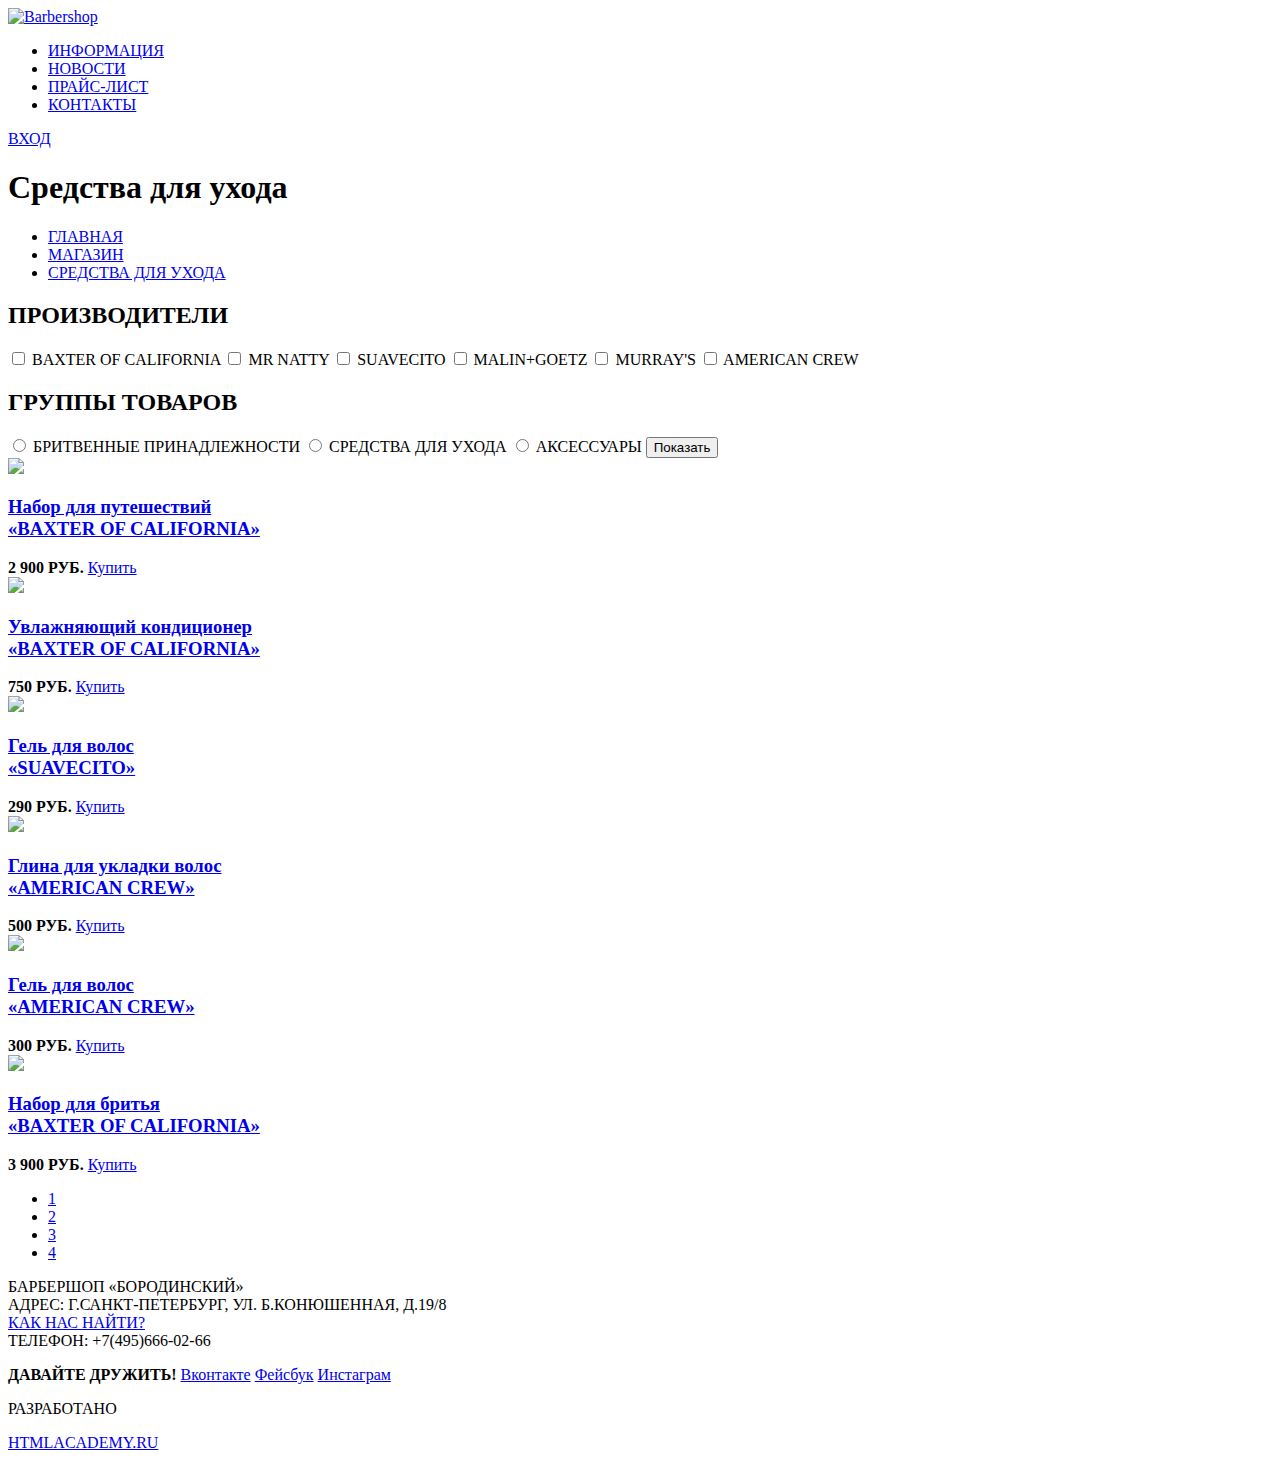
==== catalog.html @ 5234aa6a "Исправления" ====
<!DOCTYPE html>
<html lang="ru">
	<head>
		<meta charset="utf-8">
		<title>HTML Academy: Барбершоп</title>
	</head>
	<body>
		<header>
			<div class="centerer">	
				<div class="logo">
				<a class="header-logo" href="index.html"><img src="" alt="Barbershop" width="" height=""></a>
				</div>
				<nav  class="main-nav">
				<ul>
					<li><a href="#">ИНФОРМАЦИЯ</a></li>
					<li><a href="#">НОВОСТИ</a></li>
					<li><a href="#">ПРАЙС-ЛИСТ</a></li>
					<li><a href="#">КОНТАКТЫ</a></li>
				</ul>
				</nav>
				<div class="user-block">
					<a class="btn" href="#">ВХОД</a> 
				</div>
			</div>	
		</header>

		<main class="centerer"> 
				<h1>Средства для ухода</h1>
				<nav  class="breadcrumbs">
					<ul>	
						<li><a href="#">ГЛАВНАЯ</a></li>
						<li><a href="#">МАГАЗИН</a></li>
						<li><a href="#">СРЕДСТВА ДЛЯ УХОДА</a></li>
					</ul>
				</nav>
				<div class="catalog-form">
					<form action="" method="">
						<h2>ПРОИЗВОДИТЕЛИ</h2>
						<label>
							<input type="checkbox" name="" value="">
							BAXTER OF CALIFORNIA
						</label>
						<label>
							<input type="checkbox" name="" value="">
							MR NATTY
						</label>
						<label>
							<input type="checkbox" name="" value="">
							SUAVECITO
						</label>
						<label>
							<input type="checkbox" name="" value="">
							MALIN+GOETZ
						</label>
						<label>
							<input type="checkbox" name="" value="">
							MURRAY'S
						</label>
						<label>
							<input type="checkbox" name="" value="">
							AMERICAN CREW
						</label>
						<h2>ГРУППЫ ТОВАРОВ</h2>
						<label>
							<input type="radio" name="item-group" value="">
							БРИТВЕННЫЕ ПРИНАДЛЕЖНОСТИ
						</label>
						<label>
							<input type="radio" name="item-group" value="">
							СРЕДСТВА ДЛЯ УХОДА
						</label>
						<label>
							<input type="radio" name="item-group" value="">
							АКСЕССУАРЫ
						</label>
						<button type="submit" class="btn">Показать</button>
					</form>
				</div>
				<div class="catalog">
					<article class="catalog-item">
						<a href="#">
							<img src="http://placehold.it/150x100">
						</a>
						<h3>
							<a href="#">Набор для путешествий<br>
								«BAXTER OF CALIFORNIA»
								</a>
						</h3>
						<b class="catalog-item-price">2 900 РУБ.</b>
   						<a href="#" class="btn btn-buy">Купить</a>
					</article>
					<article class="catalog-item">
						<a href="#">
							<img src="http://placehold.it/150x100">
						</a>
						<h3>
								<a href="#">Увлажняющий кондиционер<br>
								«BAXTER OF CALIFORNIA»
								</a>
						</h3>
            			<b class="catalog-item-price">750 РУБ.</b>
   						<a href="#" class="btn btn-buy">Купить</a>
					</article>
					<article class="catalog-item">
						<a href="#">
							<img src="http://placehold.it/150x100">
						</a>
						<h3>
								<a href="#">Гель для волос<br>
								«SUAVECITO»
								</a>
						</h3>
            			<b class="catalog-item-price">290 РУБ.</b>
   						<a href="#" class="btn btn-buy">Купить</a>
					</article>
					<article class="catalog-item">
						<a href="#">
							<img src="http://placehold.it/150x100">
						</a>
						<h3>
							<a href="#">Глина для укладки волос<br>
								«AMERICAN CREW»
							</a>
						</h3>
            			<b class="catalog-item-price">500 РУБ.</b>
   						<a href="#" class="btn btn-buy">Купить</a>
					</article>
					<article class="catalog-item">
						<a href="#">
							<img src="http://placehold.it/150x100">
						</a>
						<h3>
							<a href="#">Гель для волос<br>
								«AMERICAN CREW»
							</a>
						</h3>
            			<b class="catalog-item-price">300 РУБ.</b>
   						<a href="#" class="btn btn-buy">Купить</a>
					</article>
					<article class="catalog-item">
						<a href="#">
							<img src="http://placehold.it/150x100">
						</a>
						<h3>	
							<a href="#">Набор для бритья<br>
								«BAXTER OF CALIFORNIA»
							</a>
						</h3>
            			<b class="catalog-item-price">3 900 РУБ.</b>
   						<a href="#" class="btn btn-buy">Купить</a>
					</article>
					<div class="catalog-page-number">
					<ul>
						<li><a href="#">1</a></li>
						<li><a href="#">2</a></li>
						<li><a href="#">3</a></li>
						<li><a href="#">4</a></li>
					</ul>
					</div>
				</div>
		</main>
			
		<footer>
			<div class="centerer">	
				<section class="footer-left">
					<p>БАРБЕРШОП «БОРОДИНСКИЙ»<br>
					   АДРЕС: Г.САНКТ-ПЕТЕРБУРГ, УЛ. Б.КОНЮШЕННАЯ, Д.19/8<br>
					   <a href="#">КАК НАС НАЙТИ?</a><br>
					   ТЕЛЕФОН: +7(495)666-02-66
					</p>
				</section>
				<section class="footer-center">
					<b>ДАВАЙТЕ ДРУЖИТЬ!</b>
						<a class="social-btn" href="#">Вконтакте</a>
						<a class="social-btn" href="#">Фейсбук</a>
						<a class="social-btn" href="#">Инстаграм</a>
				</section>
				<section class="footer-right">
					<p>РАЗРАБОТАНО</p>
					<a class="btn" href="#">HTMLACADEMY.RU</a>
				</section>
			</div>	
		</footer>
	</body>
</html>
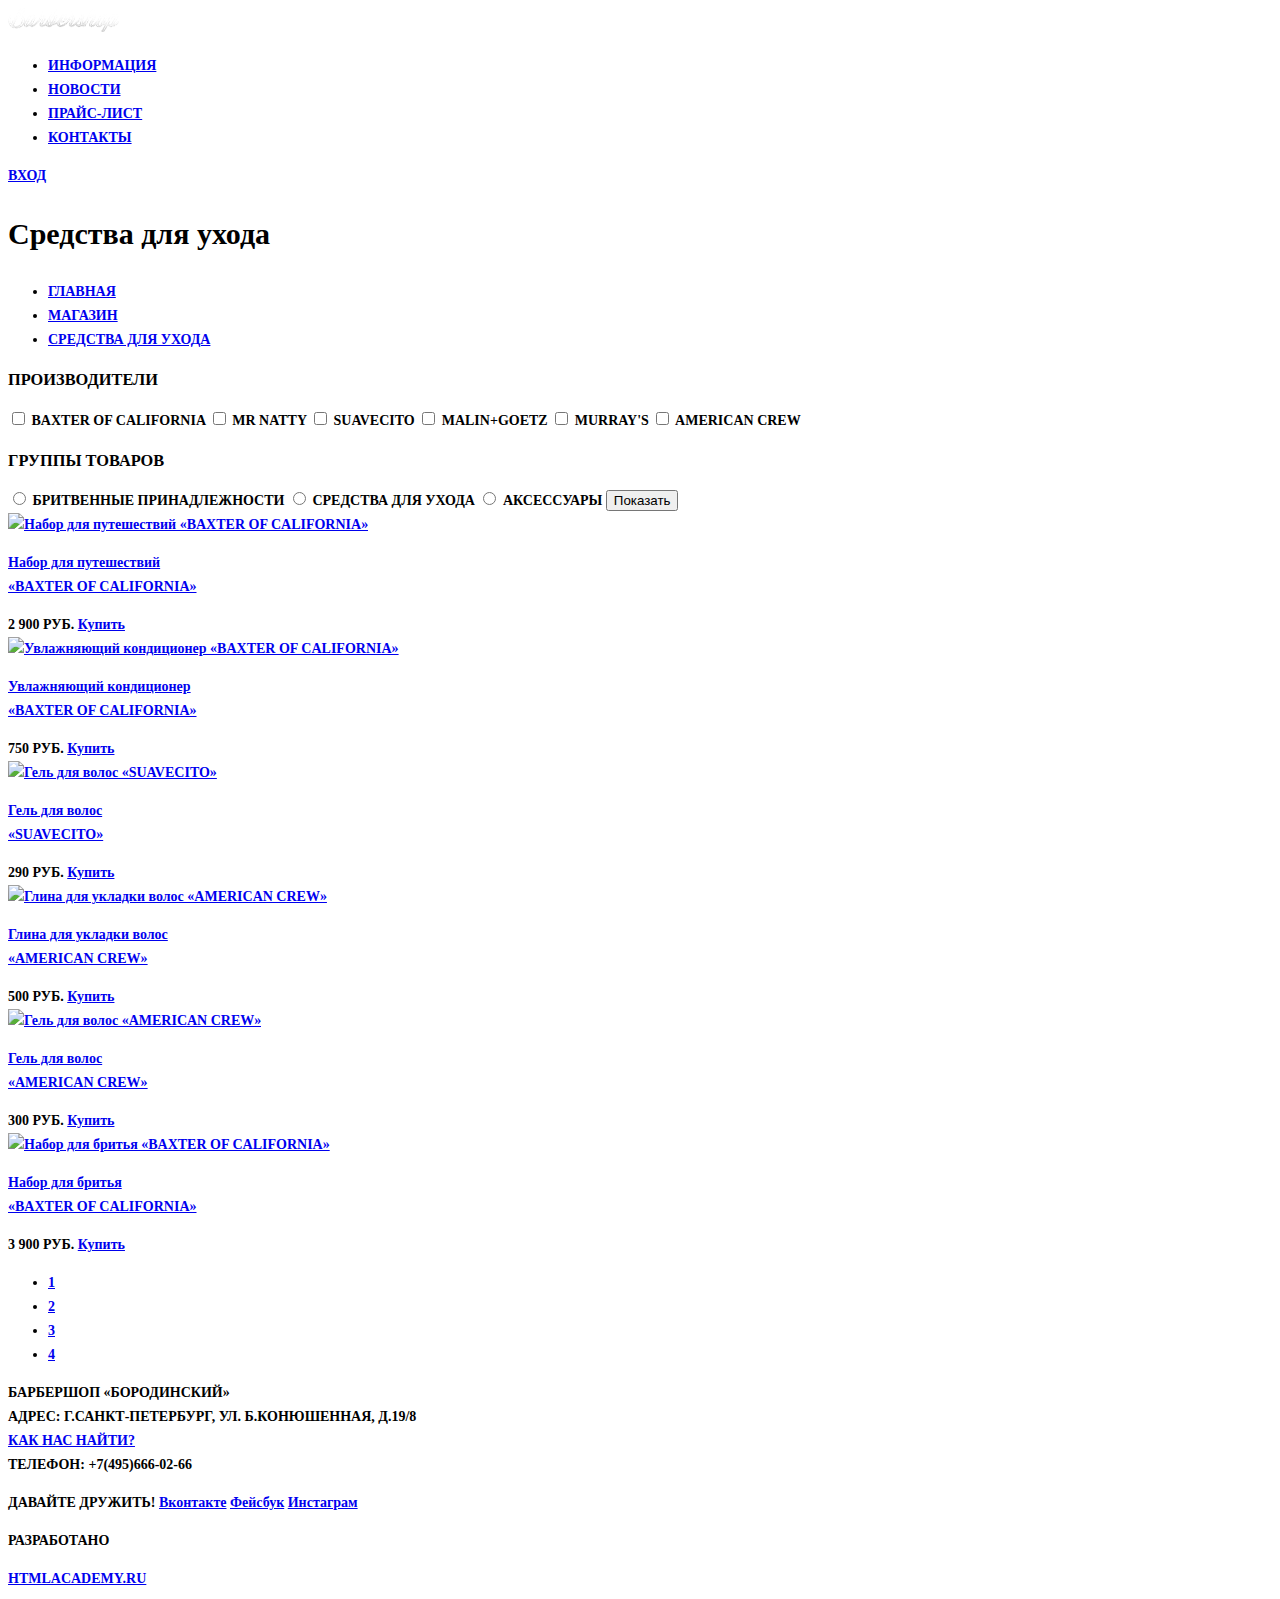
==== commit 6d5381f5: "Первичная подготовка изображений и стилей с подключением к разметке" ====
--- a/catalog.html
+++ b/catalog.html
@@ -3,13 +3,14 @@
 	<head>
 		<meta charset="utf-8">
 		<title>HTML Academy: Барбершоп</title>
+		<link rel="stylesheet" type="text/css" href="css/style.css">
 	</head>
 	<body>
 		<header>
-			<div class="centerer">	
+			<div class="centerer">
 				<div class="logo">
-				<a class="header-logo" href="index.html"><img src="" alt="Barbershop" width="" height=""></a>
-				</div>
+					<a class="header-logo" href="index.html"><img src="img/logo.png" alt="Barbershop" width="111" height="24"></a>
+				</div> 
 				<nav  class="main-nav">
 				<ul>
 					<li><a href="#">ИНФОРМАЦИЯ</a></li>
@@ -19,13 +20,12 @@
 				</ul>
 				</nav>
 				<div class="user-block">
-					<a class="btn" href="#">ВХОД</a> 
+					<a class="btn" href="#"><i></i>ВХОД</a> 
 				</div>
 			</div>	
 		</header>
-
 		<main class="centerer"> 
-				<h1>Средства для ухода</h1>
+				<h2 class="section-title">Средства для ухода</h2>
 				<nav  class="breadcrumbs">
 					<ul>	
 						<li><a href="#">ГЛАВНАЯ</a></li>
@@ -35,7 +35,7 @@
 				</nav>
 				<div class="catalog-form">
 					<form action="" method="">
-						<h2>ПРОИЗВОДИТЕЛИ</h2>
+						<h3 class="form-title">ПРОИЗВОДИТЕЛИ</h3>
 						<label>
 							<input type="checkbox" name="" value="">
 							BAXTER OF CALIFORNIA
@@ -60,7 +60,7 @@
 							<input type="checkbox" name="" value="">
 							AMERICAN CREW
 						</label>
-						<h2>ГРУППЫ ТОВАРОВ</h2>
+						<h3 class="form-title">ГРУППЫ ТОВАРОВ</h3>
 						<label>
 							<input type="radio" name="item-group" value="">
 							БРИТВЕННЫЕ ПРИНАДЛЕЖНОСТИ
@@ -79,73 +79,73 @@
 				<div class="catalog">
 					<article class="catalog-item">
 						<a href="#">
-							<img src="http://placehold.it/150x100">
+							<img src="img/catalog-1.jpeg" width="220" height="165" alt="Набор для путешествий «BAXTER OF CALIFORNIA»">
 						</a>
-						<h3>
+						<p>
 							<a href="#">Набор для путешествий<br>
 								«BAXTER OF CALIFORNIA»
 								</a>
-						</h3>
+						</p>
 						<b class="catalog-item-price">2 900 РУБ.</b>
    						<a href="#" class="btn btn-buy">Купить</a>
 					</article>
 					<article class="catalog-item">
 						<a href="#">
-							<img src="http://placehold.it/150x100">
+							<img src="img/catalog-2.jpeg" width="220" height="165" alt="Увлажняющий кондиционер «BAXTER OF CALIFORNIA»">
 						</a>
-						<h3>
+						<p>
 								<a href="#">Увлажняющий кондиционер<br>
 								«BAXTER OF CALIFORNIA»
 								</a>
-						</h3>
+						</p>
             			<b class="catalog-item-price">750 РУБ.</b>
    						<a href="#" class="btn btn-buy">Купить</a>
 					</article>
 					<article class="catalog-item">
 						<a href="#">
-							<img src="http://placehold.it/150x100">
+							<img src="img/catalog-3.jpeg" width="220" height="165" alt="Гель для волоc «SUAVECITO»">
 						</a>
-						<h3>
+						<p>
 								<a href="#">Гель для волос<br>
 								«SUAVECITO»
 								</a>
-						</h3>
+						</p>
             			<b class="catalog-item-price">290 РУБ.</b>
    						<a href="#" class="btn btn-buy">Купить</a>
 					</article>
 					<article class="catalog-item">
 						<a href="#">
-							<img src="http://placehold.it/150x100">
+							<img src="img/catalog-4.jpeg" width="220" height="165" alt="Глина для укладки волос «AMERICAN CREW»">
 						</a>
-						<h3>
+						<p>
 							<a href="#">Глина для укладки волос<br>
 								«AMERICAN CREW»
 							</a>
-						</h3>
+						</p>
             			<b class="catalog-item-price">500 РУБ.</b>
    						<a href="#" class="btn btn-buy">Купить</a>
 					</article>
 					<article class="catalog-item">
 						<a href="#">
-							<img src="http://placehold.it/150x100">
+							<img src="img/catalog-5.jpeg" width="220" height="165" alt="Гель для волос «AMERICAN CREW»">
 						</a>
-						<h3>
+						<p>
 							<a href="#">Гель для волос<br>
 								«AMERICAN CREW»
 							</a>
-						</h3>
+						</p>
             			<b class="catalog-item-price">300 РУБ.</b>
    						<a href="#" class="btn btn-buy">Купить</a>
 					</article>
 					<article class="catalog-item">
 						<a href="#">
-							<img src="http://placehold.it/150x100">
+							<img src="img/catalog-6.jpeg" width="220" height="165" alt="Набор для бритья  «BAXTER OF CALIFORNIA»">
 						</a>
-						<h3>	
+						<p>	
 							<a href="#">Набор для бритья<br>
 								«BAXTER OF CALIFORNIA»
 							</a>
-						</h3>
+						</p>
             			<b class="catalog-item-price">3 900 РУБ.</b>
    						<a href="#" class="btn btn-buy">Купить</a>
 					</article>
--- a/css/style.css
+++ b/css/style.css
@@ -0,0 +1,25 @@
+body {
+	color: black;
+	font-family: PTSans;
+	font-size: 14px;
+	font-weight: 700;
+	line-height: 24px;
+}
+
+h2.section-title {
+	color: black;
+	font-family: PTSans;
+	font-size: 30px;
+	font-weight: 700;
+	line-height: 42px;z
+}
+
+h3.section-title {
+	color: black;
+	font-family: PTSans;
+	font-size: 24px;
+	font-weight: 700;
+	line-height: 30px;
+}
+
+
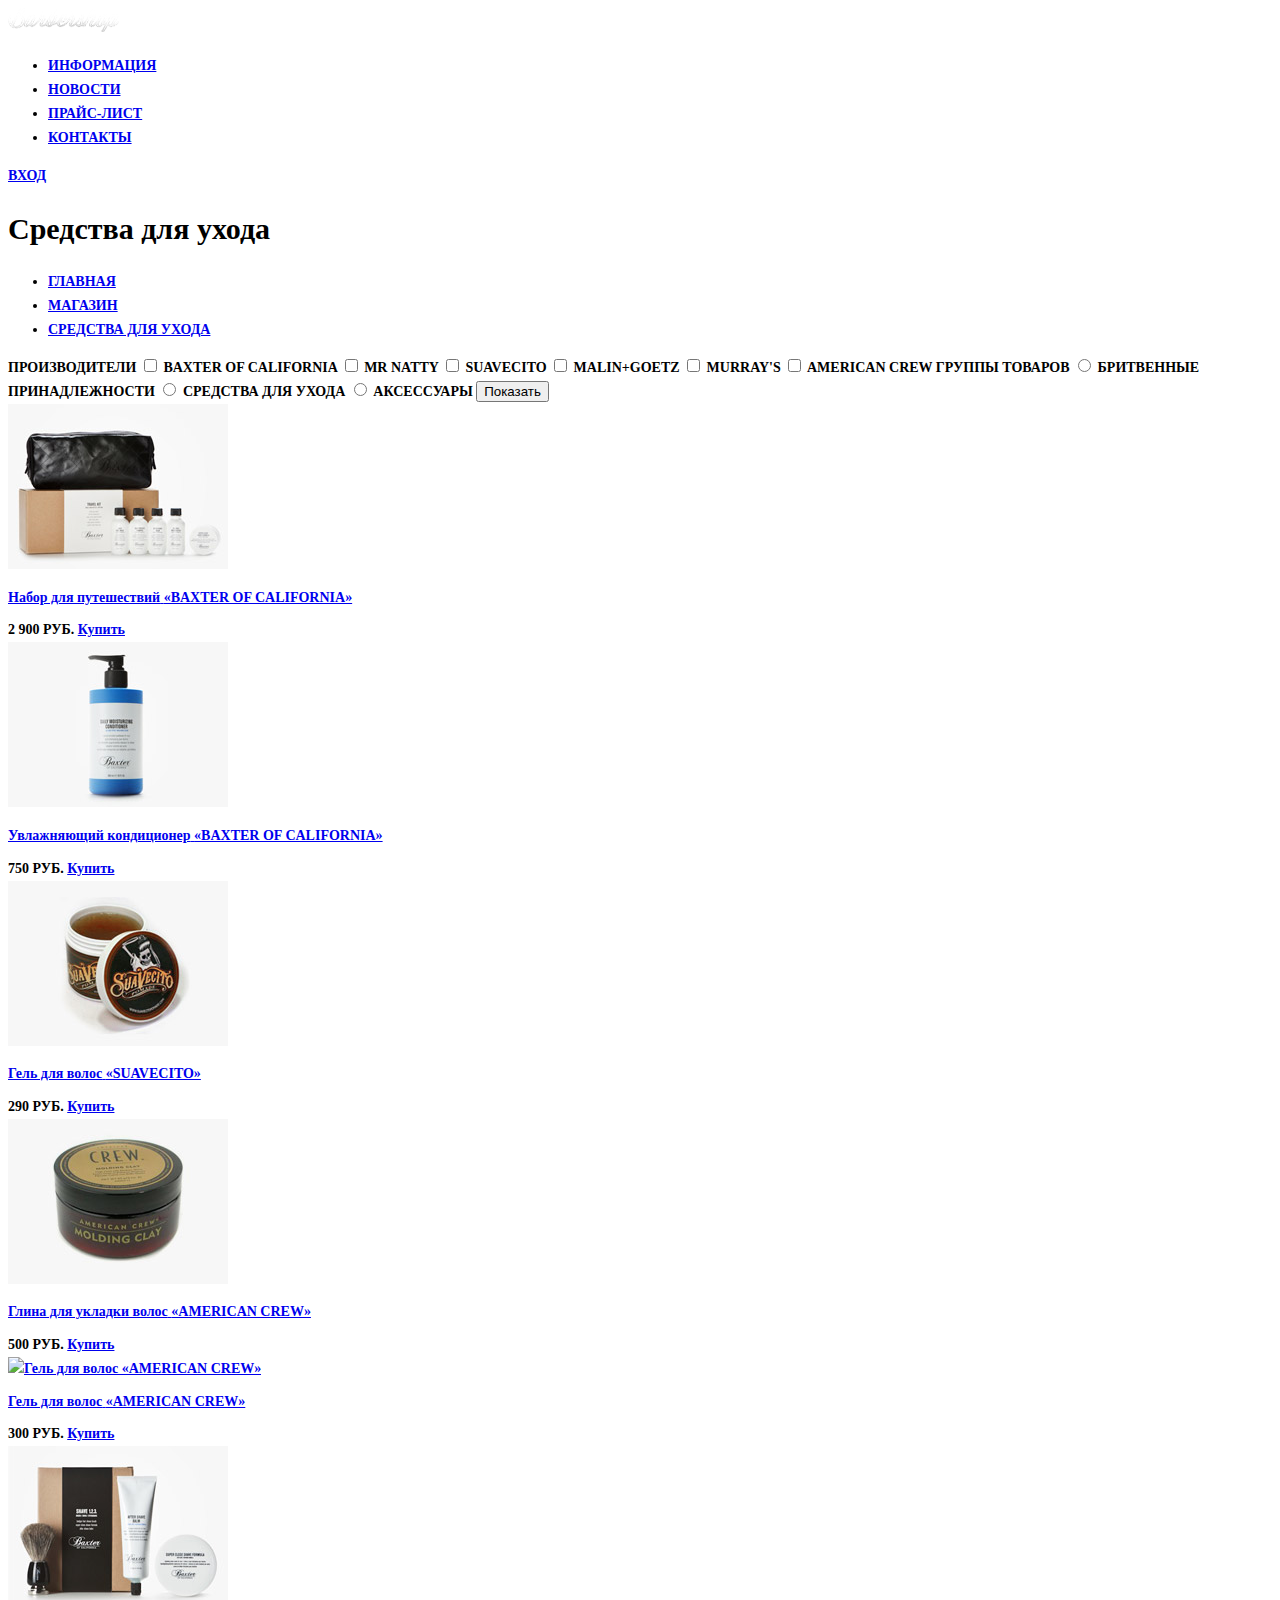
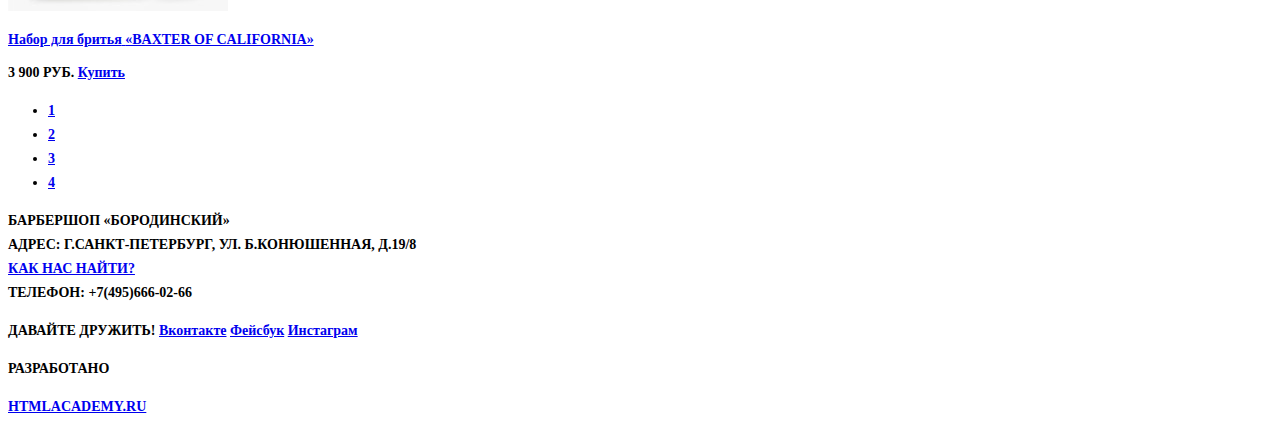
==== commit d1343c86: "Заголовки и изображения" ====
--- a/catalog.html
+++ b/catalog.html
@@ -25,7 +25,7 @@
 			</div>	
 		</header>
 		<main class="centerer"> 
-				<h2 class="section-title">Средства для ухода</h2>
+				<h1 class="section-title">Средства для ухода</h1>
 				<nav  class="breadcrumbs">
 					<ul>	
 						<li><a href="#">ГЛАВНАЯ</a></li>
@@ -35,7 +35,7 @@
 				</nav>
 				<div class="catalog-form">
 					<form action="" method="">
-						<h3 class="form-title">ПРОИЗВОДИТЕЛИ</h3>
+						<span class="form-title">ПРОИЗВОДИТЕЛИ</span>
 						<label>
 							<input type="checkbox" name="" value="">
 							BAXTER OF CALIFORNIA
@@ -60,7 +60,7 @@
 							<input type="checkbox" name="" value="">
 							AMERICAN CREW
 						</label>
-						<h3 class="form-title">ГРУППЫ ТОВАРОВ</h3>
+						<span class="form-title">ГРУППЫ ТОВАРОВ</span>
 						<label>
 							<input type="radio" name="item-group" value="">
 							БРИТВЕННЫЕ ПРИНАДЛЕЖНОСТИ
@@ -79,73 +79,79 @@
 				<div class="catalog">
 					<article class="catalog-item">
 						<a href="#">
-							<img src="img/catalog-1.jpeg" width="220" height="165" alt="Набор для путешествий «BAXTER OF CALIFORNIA»">
+							<img src="img/catalog-1.jpg" width="220" height="165" alt="Набор для путешествий «BAXTER OF CALIFORNIA»">
 						</a>
-						<p>
-							<a href="#">Набор для путешествий<br>
-								«BAXTER OF CALIFORNIA»
-								</a>
-						</p>
+						<h2 class="section-title">
+							<a href="#">
+								<span class="item-type">Набор для путешествий</span>
+								<span class="item-mark">«BAXTER OF CALIFORNIA»</span>
+							</a>
+						</h2>
 						<b class="catalog-item-price">2 900 РУБ.</b>
    						<a href="#" class="btn btn-buy">Купить</a>
 					</article>
 					<article class="catalog-item">
 						<a href="#">
-							<img src="img/catalog-2.jpeg" width="220" height="165" alt="Увлажняющий кондиционер «BAXTER OF CALIFORNIA»">
+							<img src="img/catalog-2.jpg" width="220" height="165" alt="Увлажняющий кондиционер «BAXTER OF CALIFORNIA»">
 						</a>
-						<p>
-								<a href="#">Увлажняющий кондиционер<br>
-								«BAXTER OF CALIFORNIA»
+						<h2 class="section-title">
+								<a href="#">
+									<span class="item-type">Увлажняющий кондиционер</span>
+									<span class="item-mark">«BAXTER OF CALIFORNIA»</span>
 								</a>
-						</p>
+						</h2>
             			<b class="catalog-item-price">750 РУБ.</b>
    						<a href="#" class="btn btn-buy">Купить</a>
 					</article>
 					<article class="catalog-item">
 						<a href="#">
-							<img src="img/catalog-3.jpeg" width="220" height="165" alt="Гель для волоc «SUAVECITO»">
+							<img src="img/catalog-3.jpg" width="220" height="165" alt="Гель для волоc «SUAVECITO»">
 						</a>
-						<p>
-								<a href="#">Гель для волос<br>
-								«SUAVECITO»
+						<h2 class="section-title">
+								<a href="#">
+									<span class="item-type">Гель для волос</span>
+									<span class="item-mark">«SUAVECITO»</span>
 								</a>
-						</p>
+						</h2>
             			<b class="catalog-item-price">290 РУБ.</b>
    						<a href="#" class="btn btn-buy">Купить</a>
 					</article>
 					<article class="catalog-item">
 						<a href="#">
-							<img src="img/catalog-4.jpeg" width="220" height="165" alt="Глина для укладки волос «AMERICAN CREW»">
+							<img src="img/catalog-4.jpg" width="220" height="165" alt="Глина для укладки волос «AMERICAN CREW»">
 						</a>
-						<p>
-							<a href="#">Глина для укладки волос<br>
-								«AMERICAN CREW»
+						<h2 class="section-title">
+							<a href="#">
+								<span class="item-type">Глина для укладки волос</span>
+								<span class="item-mark">«AMERICAN CREW»</span>
 							</a>
-						</p>
+						</h2>
             			<b class="catalog-item-price">500 РУБ.</b>
    						<a href="#" class="btn btn-buy">Купить</a>
 					</article>
 					<article class="catalog-item">
 						<a href="#">
-							<img src="img/catalog-5.jpeg" width="220" height="165" alt="Гель для волос «AMERICAN CREW»">
+							<img src="img/catalog-5.jpg" width="220" height="165" alt="Гель для волос «AMERICAN CREW»">
 						</a>
-						<p>
-							<a href="#">Гель для волос<br>
-								«AMERICAN CREW»
+						<h2 class="section-title">
+							<a href="#">
+								<span class="item-type">Гель для волос</span>
+								<span class="item-mark">«AMERICAN CREW»</span>
 							</a>
-						</p>
+						</h2>
             			<b class="catalog-item-price">300 РУБ.</b>
    						<a href="#" class="btn btn-buy">Купить</a>
 					</article>
 					<article class="catalog-item">
 						<a href="#">
-							<img src="img/catalog-6.jpeg" width="220" height="165" alt="Набор для бритья  «BAXTER OF CALIFORNIA»">
+							<img src="img/catalog-6.jpg" width="220" height="165" alt="Набор для бритья  «BAXTER OF CALIFORNIA»">
 						</a>
-						<p>	
-							<a href="#">Набор для бритья<br>
-								«BAXTER OF CALIFORNIA»
+						<h2 class="section-title">	
+							<a href="#">
+								<span class="item-type">Набор для бритья</span>
+								<span class="item-mark">«BAXTER OF CALIFORNIA»</span>
 							</a>
-						</p>
+						</h2>
             			<b class="catalog-item-price">3 900 РУБ.</b>
    						<a href="#" class="btn btn-buy">Купить</a>
 					</article>
--- a/css/style.css
+++ b/css/style.css
@@ -6,7 +6,7 @@
 	line-height: 24px;
 }
 
-h2.section-title {
+h1.section-title {
 	color: black;
 	font-family: PTSans;
 	font-size: 30px;
@@ -14,12 +14,12 @@
 	line-height: 42px;z
 }
 
-h3.section-title {
+h2.section-title {
 	color: black;
 	font-family: PTSans;
-	font-size: 24px;
+	font-size: 14px;
 	font-weight: 700;
-	line-height: 30px;
+	line-height: 18px;
 }
 
 
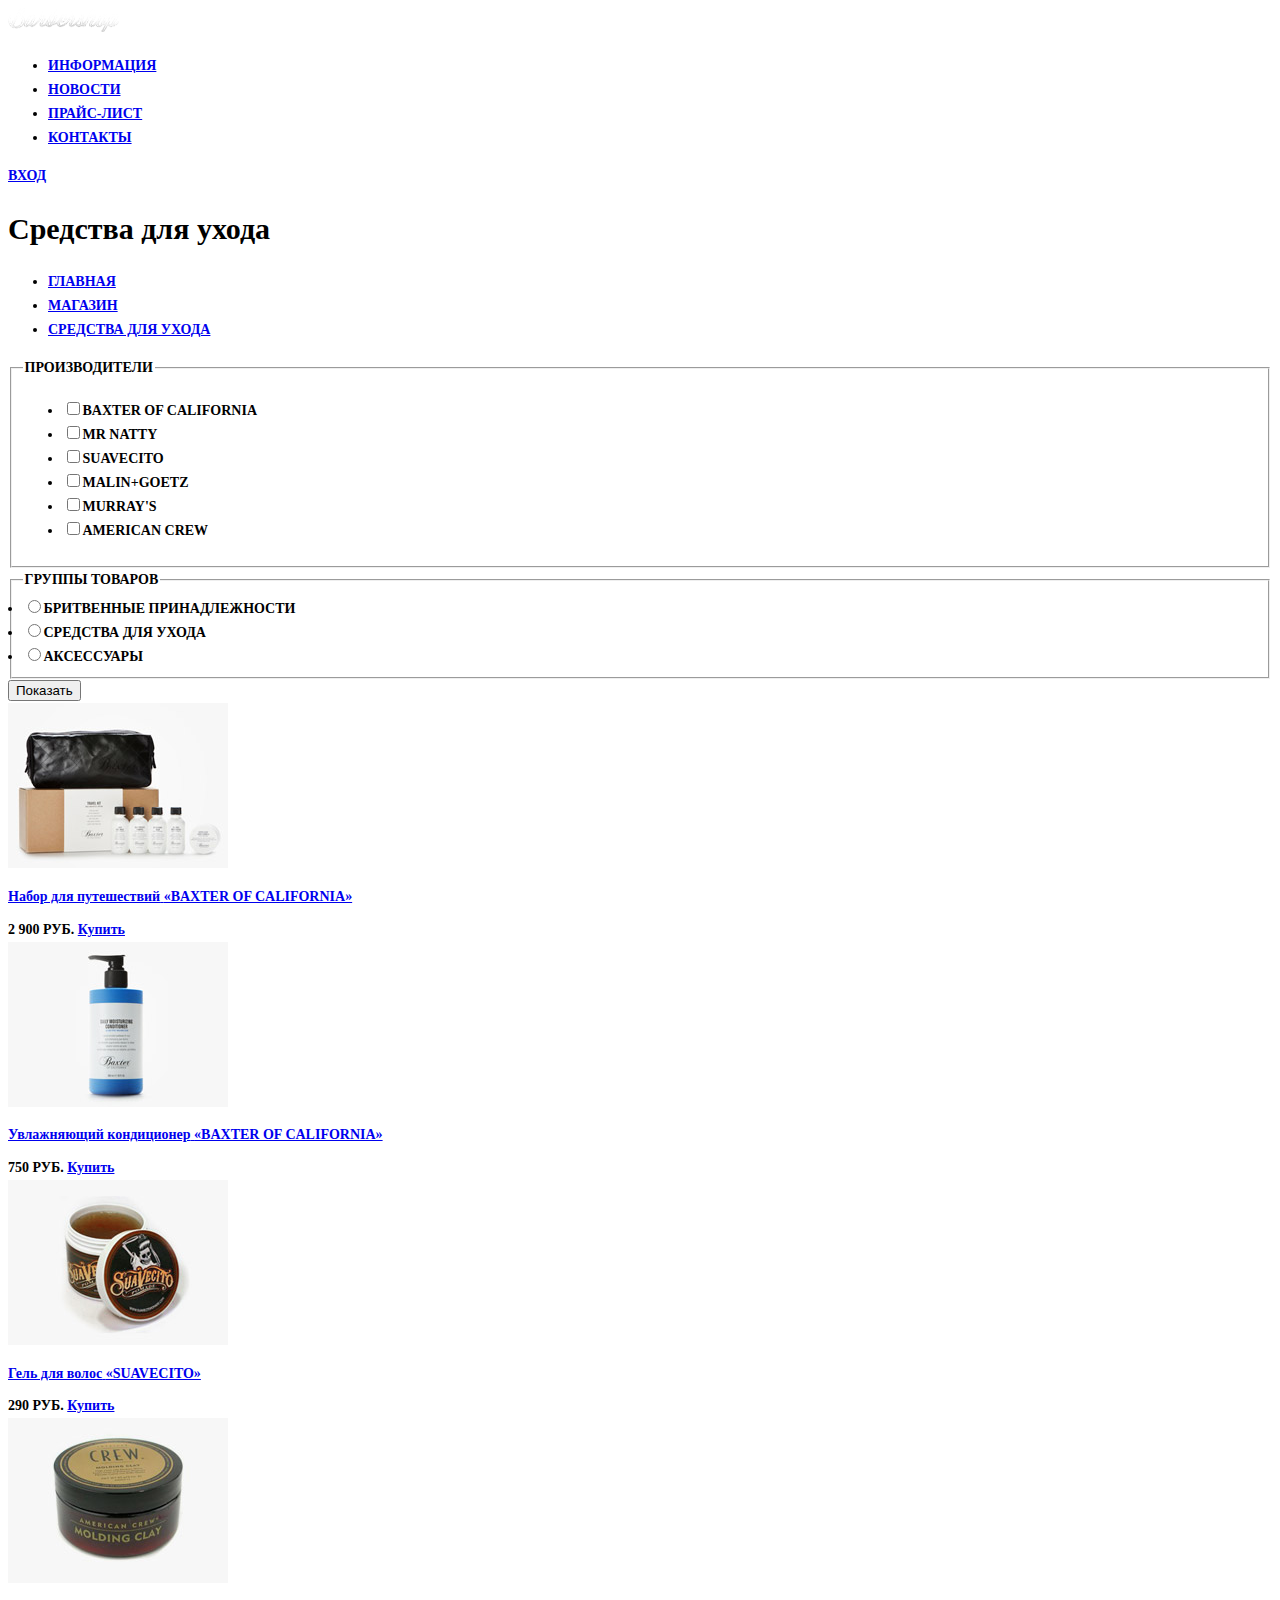
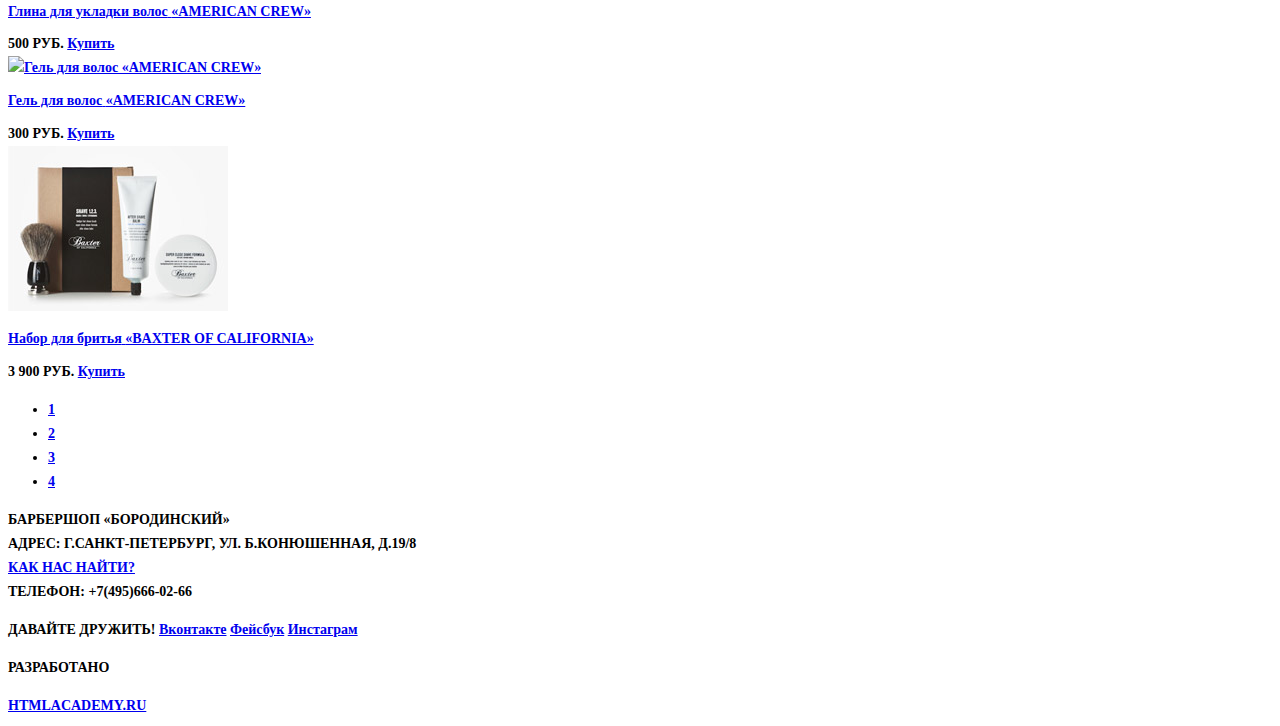
==== commit a5e45612: "Улучшения разметки хтмл" ====
--- a/catalog.html
+++ b/catalog.html
@@ -8,10 +8,8 @@
 	<body>
 		<header>
 			<div class="centerer">
-				<div class="logo">
-					<a class="header-logo" href="index.html"><img src="img/logo.png" alt="Barbershop" width="111" height="24"></a>
-				</div> 
 				<nav  class="main-nav">
+				<a class="header-logo" href="index.html"><img src="img/logo.png" alt="Barbershop" width="111" height="24"></a>
 				<ul>
 					<li><a href="#">ИНФОРМАЦИЯ</a></li>
 					<li><a href="#">НОВОСТИ</a></li>
@@ -34,45 +32,32 @@
 					</ul>
 				</nav>
 				<div class="catalog-form">
-					<form action="" method="">
-						<span class="form-title">ПРОИЗВОДИТЕЛИ</span>
-						<label>
-							<input type="checkbox" name="" value="">
-							BAXTER OF CALIFORNIA
-						</label>
-						<label>
-							<input type="checkbox" name="" value="">
-							MR NATTY
-						</label>
-						<label>
-							<input type="checkbox" name="" value="">
-							SUAVECITO
-						</label>
-						<label>
-							<input type="checkbox" name="" value="">
-							MALIN+GOETZ
-						</label>
-						<label>
-							<input type="checkbox" name="" value="">
-							MURRAY'S
-						</label>
-						<label>
-							<input type="checkbox" name="" value="">
-							AMERICAN CREW
-						</label>
-						<span class="form-title">ГРУППЫ ТОВАРОВ</span>
-						<label>
-							<input type="radio" name="item-group" value="">
-							БРИТВЕННЫЕ ПРИНАДЛЕЖНОСТИ
-						</label>
-						<label>
-							<input type="radio" name="item-group" value="">
-							СРЕДСТВА ДЛЯ УХОДА
-						</label>
-						<label>
-							<input type="radio" name="item-group" value="">
-							АКСЕССУАРЫ
-						</label>
+					<form action="" method="get">
+						<fieldset>
+							<legend>ПРОИЗВОДИТЕЛИ</legend>
+							<ul>
+								<li><label><input type="checkbox" name="" value="">BAXTER OF CALIFORNIA</label></li>
+								<li><label><input type="checkbox" name="" value="">MR NATTY</label>
+								</li>
+								<li><label><input type="checkbox" name="" value="">SUAVECITO</label>
+								</li>
+								<li><label><input type="checkbox" name="" value="">MALIN+GOETZ</label>
+								</li>
+								<li><label><input type="checkbox" name="" value="">MURRAY'S</label>
+								</li>
+								<li><label><input type="checkbox" name="" value="">AMERICAN CREW</label>
+								</li>
+							</ul>
+						</fieldset>
+						<fieldset>
+							<legend class="form-title">ГРУППЫ ТОВАРОВ</legend>
+								<li><label><input type="radio" name="item-group" value="">БРИТВЕННЫЕ ПРИНАДЛЕЖНОСТИ</label>
+								</li>
+								<li><label><input type="radio" name="item-group" value="">СРЕДСТВА ДЛЯ УХОДА</label>
+								</li>
+								<li><label><input type="radio" name="item-group" value="">АКСЕССУАРЫ</label>
+								</li>
+						</fieldset>
 						<button type="submit" class="btn">Показать</button>
 					</form>
 				</div>
@@ -87,8 +72,10 @@
 								<span class="item-mark">«BAXTER OF CALIFORNIA»</span>
 							</a>
 						</h2>
-						<b class="catalog-item-price">2 900 РУБ.</b>
-   						<a href="#" class="btn btn-buy">Купить</a>
+						<div class="buy">
+							<b class="catalog-item-price">2 900 РУБ.</b>
+   							<a href="#" class="btn btn-buy">Купить</a>
+   						</div>
 					</article>
 					<article class="catalog-item">
 						<a href="#">
@@ -100,8 +87,10 @@
 									<span class="item-mark">«BAXTER OF CALIFORNIA»</span>
 								</a>
 						</h2>
-            			<b class="catalog-item-price">750 РУБ.</b>
-   						<a href="#" class="btn btn-buy">Купить</a>
+            			<div class="buy">
+            				<b class="catalog-item-price">750 РУБ.</b>
+   							<a href="#" class="btn btn-buy">Купить</a>
+   						</div>
 					</article>
 					<article class="catalog-item">
 						<a href="#">
@@ -113,8 +102,10 @@
 									<span class="item-mark">«SUAVECITO»</span>
 								</a>
 						</h2>
-            			<b class="catalog-item-price">290 РУБ.</b>
-   						<a href="#" class="btn btn-buy">Купить</a>
+            			<div class="buy">
+            				<b class="catalog-item-price">290 РУБ.</b>
+   							<a href="#" class="btn btn-buy">Купить</a>
+   						</div>
 					</article>
 					<article class="catalog-item">
 						<a href="#">
@@ -126,8 +117,10 @@
 								<span class="item-mark">«AMERICAN CREW»</span>
 							</a>
 						</h2>
-            			<b class="catalog-item-price">500 РУБ.</b>
-   						<a href="#" class="btn btn-buy">Купить</a>
+            			<div class="buy">
+            				<b class="catalog-item-price">500 РУБ.</b>
+   							<a href="#" class="btn btn-buy">Купить</a>
+   						</div>
 					</article>
 					<article class="catalog-item">
 						<a href="#">
@@ -139,8 +132,10 @@
 								<span class="item-mark">«AMERICAN CREW»</span>
 							</a>
 						</h2>
-            			<b class="catalog-item-price">300 РУБ.</b>
-   						<a href="#" class="btn btn-buy">Купить</a>
+            			<div class="buy">
+            				<b class="catalog-item-price">300 РУБ.</b>
+   							<a href="#" class="btn btn-buy">Купить</a>
+   						</div>
 					</article>
 					<article class="catalog-item">
 						<a href="#">
@@ -152,8 +147,10 @@
 								<span class="item-mark">«BAXTER OF CALIFORNIA»</span>
 							</a>
 						</h2>
-            			<b class="catalog-item-price">3 900 РУБ.</b>
-   						<a href="#" class="btn btn-buy">Купить</a>
+            			<div class="buy">
+            				<b class="catalog-item-price">3 900 РУБ.</b>
+   							<a href="#" class="btn btn-buy">Купить</a>
+   						</div>
 					</article>
 					<div class="catalog-page-number">
 					<ul>
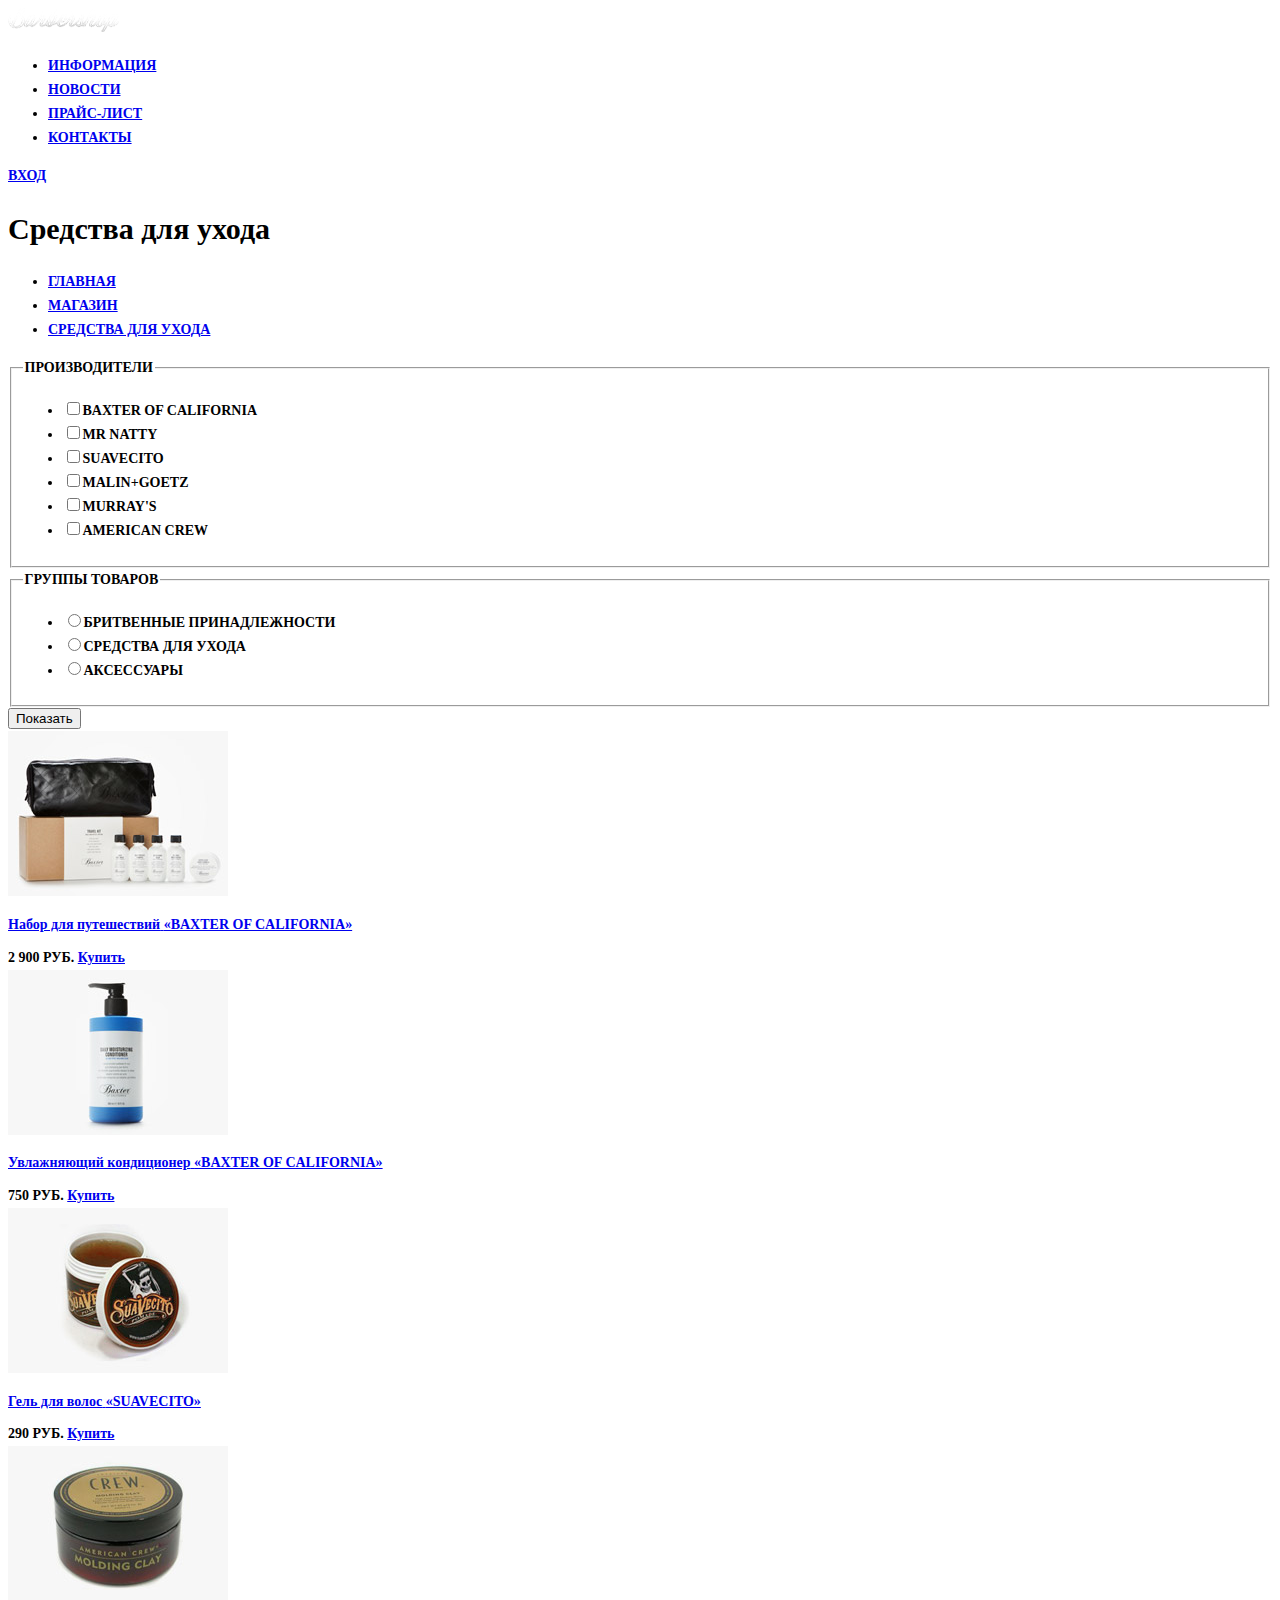
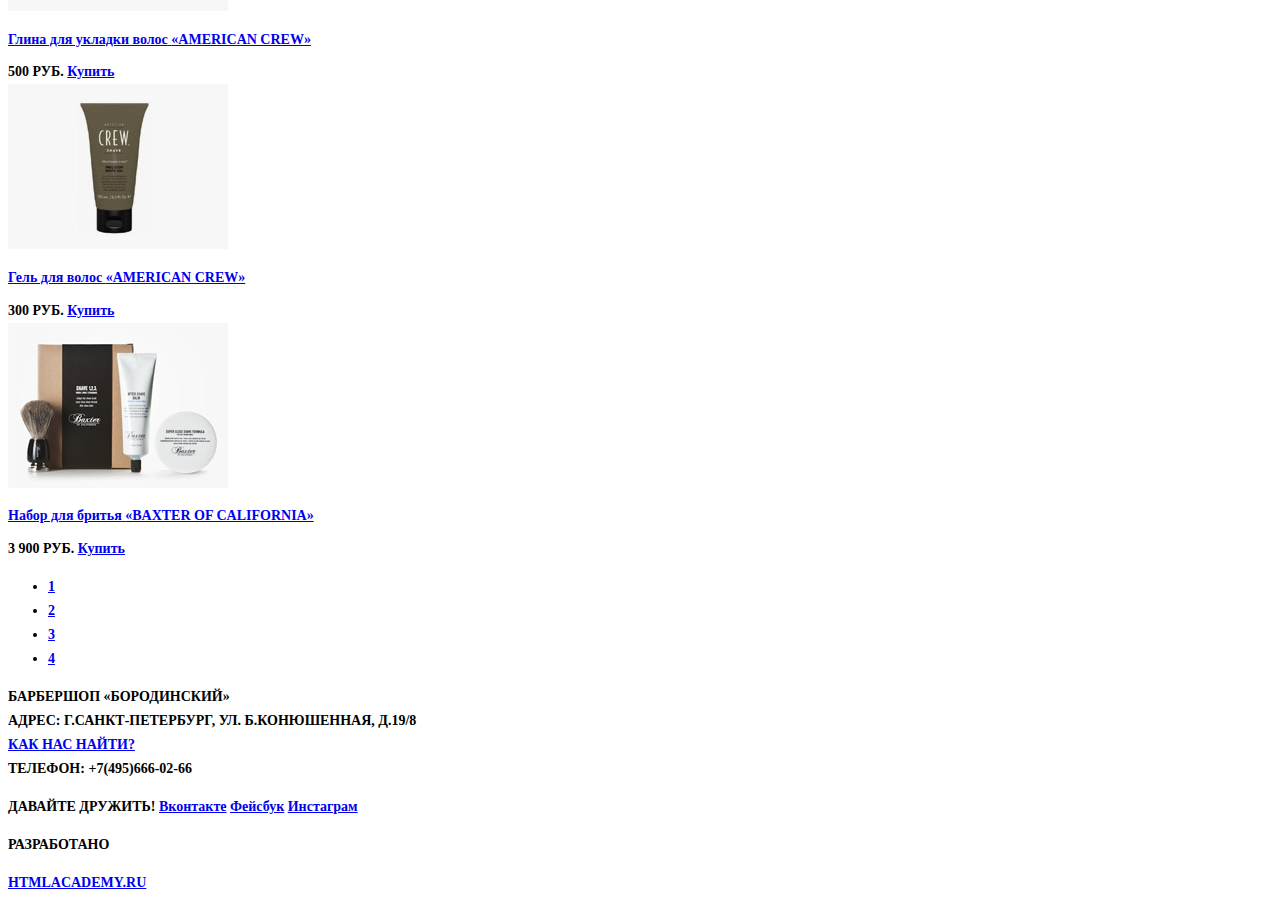
==== commit 5d33b60d: "мелочь" ====
--- a/catalog.html
+++ b/catalog.html
@@ -51,12 +51,14 @@
 						</fieldset>
 						<fieldset>
 							<legend class="form-title">ГРУППЫ ТОВАРОВ</legend>
+							<ul>	
 								<li><label><input type="radio" name="item-group" value="">БРИТВЕННЫЕ ПРИНАДЛЕЖНОСТИ</label>
 								</li>
 								<li><label><input type="radio" name="item-group" value="">СРЕДСТВА ДЛЯ УХОДА</label>
 								</li>
 								<li><label><input type="radio" name="item-group" value="">АКСЕССУАРЫ</label>
 								</li>
+							</ul>
 						</fieldset>
 						<button type="submit" class="btn">Показать</button>
 					</form>
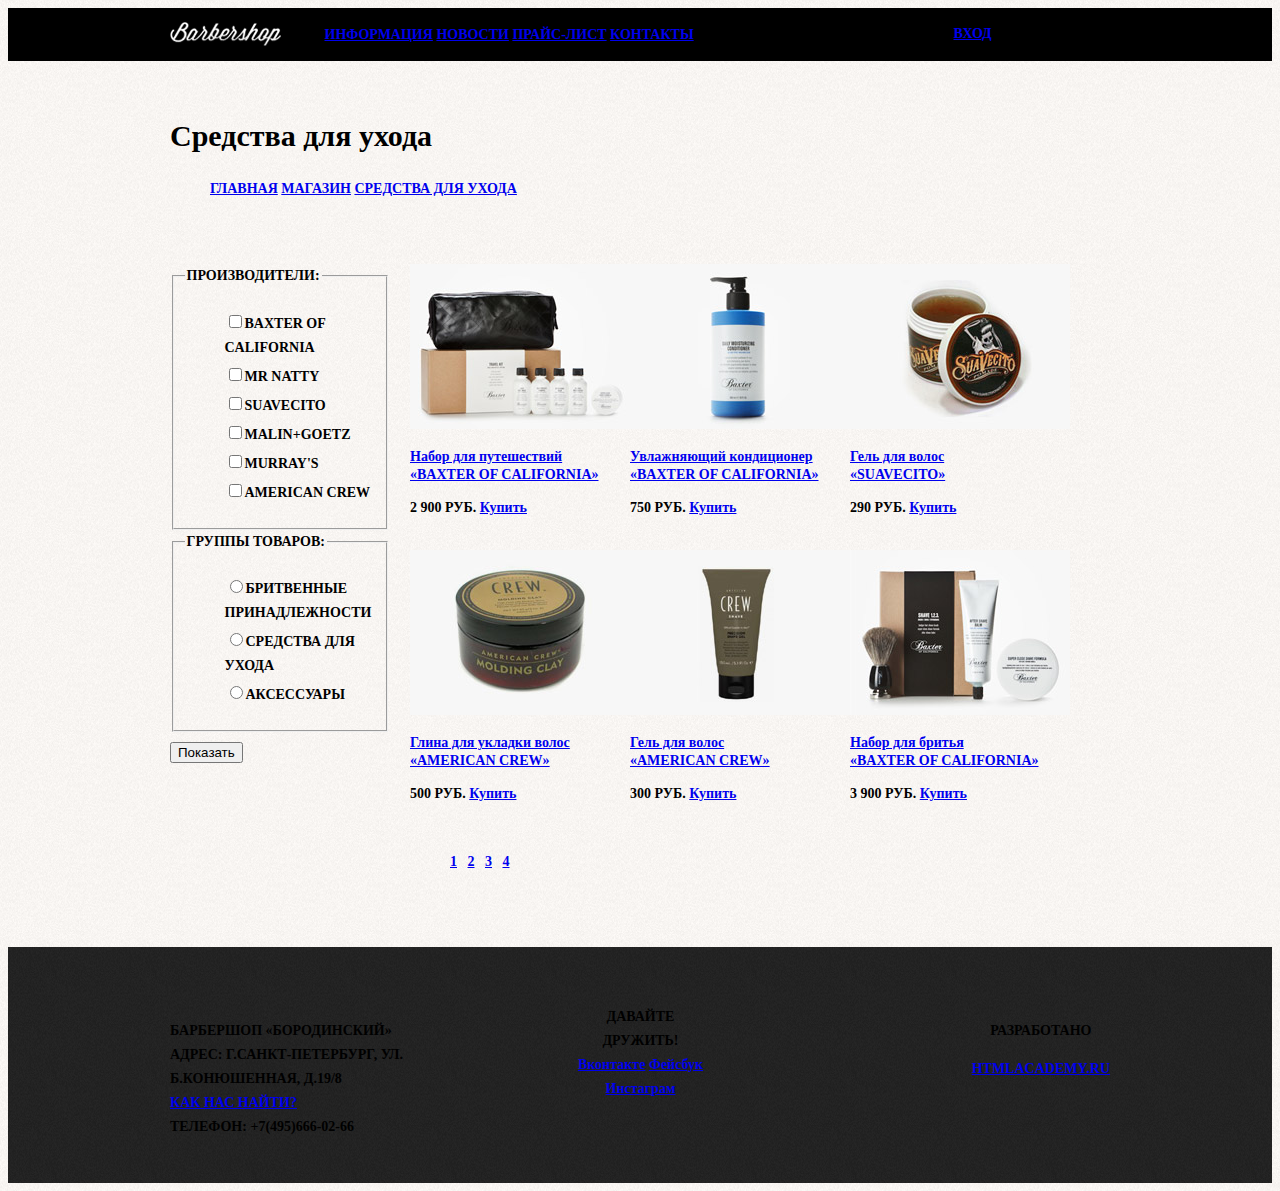
==== commit 7327ff86: "Построение сеток" ====
--- a/catalog.html
+++ b/catalog.html
@@ -6,35 +6,35 @@
 		<link rel="stylesheet" type="text/css" href="css/style.css">
 	</head>
 	<body>
-		<header>
-			<div class="centerer">
+		<header class="main-header">
+			<div class="centerer clearfix">
 				<nav  class="main-nav">
-				<a class="header-logo" href="index.html"><img src="img/logo.png" alt="Barbershop" width="111" height="24"></a>
-				<ul>
-					<li><a href="#">ИНФОРМАЦИЯ</a></li>
-					<li><a href="#">НОВОСТИ</a></li>
-					<li><a href="#">ПРАЙС-ЛИСТ</a></li>
-					<li><a href="#">КОНТАКТЫ</a></li>
-				</ul>
+					<a class="header-logo" href="index.html"><img src="img/logo.png" alt="Barbershop" width="111" height="24"></a>
+					<ul>
+						<li><a href="#">ИНФОРМАЦИЯ</a></li>
+						<li><a href="#">НОВОСТИ</a></li>
+						<li><a href="#">ПРАЙС-ЛИСТ</a></li>
+						<li><a href="#">КОНТАКТЫ</a></li>
+					</ul>
 				</nav>
 				<div class="user-block">
-					<a class="btn" href="#"><i></i>ВХОД</a> 
+					<a class="btn login-btn" href="#">ВХОД</a> 
 				</div>
 			</div>	
 		</header>
-		<main class="centerer"> 
-				<h1 class="section-title">Средства для ухода</h1>
-				<nav  class="breadcrumbs">
-					<ul>	
+		<main class="centerer clearfix"> 
+				<section class="secondary-nav">
+					<h1 class="section-title">Средства для ухода</h1>
+					<ul class="breadcrumbs">	
 						<li><a href="#">ГЛАВНАЯ</a></li>
 						<li><a href="#">МАГАЗИН</a></li>
 						<li><a href="#">СРЕДСТВА ДЛЯ УХОДА</a></li>
 					</ul>
-				</nav>
+				</section>
 				<div class="catalog-form">
 					<form action="" method="get">
 						<fieldset>
-							<legend>ПРОИЗВОДИТЕЛИ</legend>
+							<legend>ПРОИЗВОДИТЕЛИ:</legend>
 							<ul>
 								<li><label><input type="checkbox" name="" value="">BAXTER OF CALIFORNIA</label></li>
 								<li><label><input type="checkbox" name="" value="">MR NATTY</label>
@@ -50,7 +50,7 @@
 							</ul>
 						</fieldset>
 						<fieldset>
-							<legend class="form-title">ГРУППЫ ТОВАРОВ</legend>
+							<legend class="form-title">ГРУППЫ ТОВАРОВ:</legend>
 							<ul>	
 								<li><label><input type="radio" name="item-group" value="">БРИТВЕННЫЕ ПРИНАДЛЕЖНОСТИ</label>
 								</li>
@@ -154,19 +154,19 @@
    							<a href="#" class="btn btn-buy">Купить</a>
    						</div>
 					</article>
-					<div class="catalog-page-number">
-					<ul>
-						<li><a href="#">1</a></li>
-						<li><a href="#">2</a></li>
-						<li><a href="#">3</a></li>
-						<li><a href="#">4</a></li>
-					</ul>
+					<div class="page-number">
+						<ul>
+							<li><a href="#">1</a></li>
+							<li><a href="#">2</a></li>
+							<li><a href="#">3</a></li>
+							<li><a href="#">4</a></li>
+						</ul>
 					</div>
 				</div>
 		</main>
 			
-		<footer>
-			<div class="centerer">	
+		<footer class="main-footer">
+			<div class="centerer clearfix">	
 				<section class="footer-left">
 					<p>БАРБЕРШОП «БОРОДИНСКИЙ»<br>
 					   АДРЕС: Г.САНКТ-ПЕТЕРБУРГ, УЛ. Б.КОНЮШЕННАЯ, Д.19/8<br>
--- a/css/style.css
+++ b/css/style.css
@@ -4,6 +4,7 @@
 	font-size: 14px;
 	font-weight: 700;
 	line-height: 24px;
+	background: url("../img/body.png") repeat; 
 }
 
 h1.section-title {
@@ -22,4 +23,124 @@
 	line-height: 18px;
 }
 
+.clearfix::after {
+	content: "";
+	display: table;
+	clear: both;
+}
 
+.main-header {
+	background: url("../img/header.png");
+	margin-bottom: 54px;
+}
+
+.centerer {
+	width: 940px;
+	padding: 0 10px;
+	margin: 0 auto;
+}
+
+.main-nav {
+	width: 780px;
+	display: inline-block;
+}
+
+.user-block {
+	width: 140px;
+	display: inline-block;
+}
+
+.main-nav ul, .main-nav li, .main-nav img {
+	display: inline-block;
+	vertical-align: middle;
+}
+
+.breadcrumbs li{
+	display: inline-block;	
+}
+
+.secondary-nav {
+	margin-bottom: 53px;
+}
+
+.catalog-form {
+	float: left;
+	width: 220px;
+	padding: 10px;
+	padding-left: 0;
+}
+
+.catalog-form ul {
+	list-style: none;
+}
+
+.catalog-form li {
+	padding-top: 5px;
+}
+
+.catalog-form button {
+	margin-top: 10px;
+}
+
+.catalog {
+	float: left;
+	width: 700px;
+	padding: 10px;
+	padding-right: 0;
+}
+
+.catalog-item {
+	float: left;
+	height: 286px;
+}
+
+.catalog-item span {
+	display: block;
+}
+
+.catalog-item:nth-child(3n) {
+	padding-right: 0;
+}
+
+.page-number {
+	float: left;
+}
+
+.page-number li {
+	display: inline-block;
+	padding-right: 7px;
+}
+
+.main-footer {
+	background: url("../img/footer.png");
+	margin-top: 49px;
+}
+
+.footer-left {
+	float: left;
+	width: 310px;
+	padding-top: 58px;
+	padding-bottom: 30px;
+	padding-right: 10px;
+	padding-left: 0;
+}
+
+.footer-center {
+	float: left;
+	width: 141px;
+	padding-top: 58px;
+	padding-bottom: 51px;
+	padding-right: 10px;
+	padding-left: 10px;
+	margin-left: 70px;
+	text-align: center;
+}
+
+.footer-right {
+	float: right;
+	padding-top: 58px;
+	padding-bottom: 51px;
+	padding-left: 10px;
+	padding-right: 0;
+	text-align: center;
+}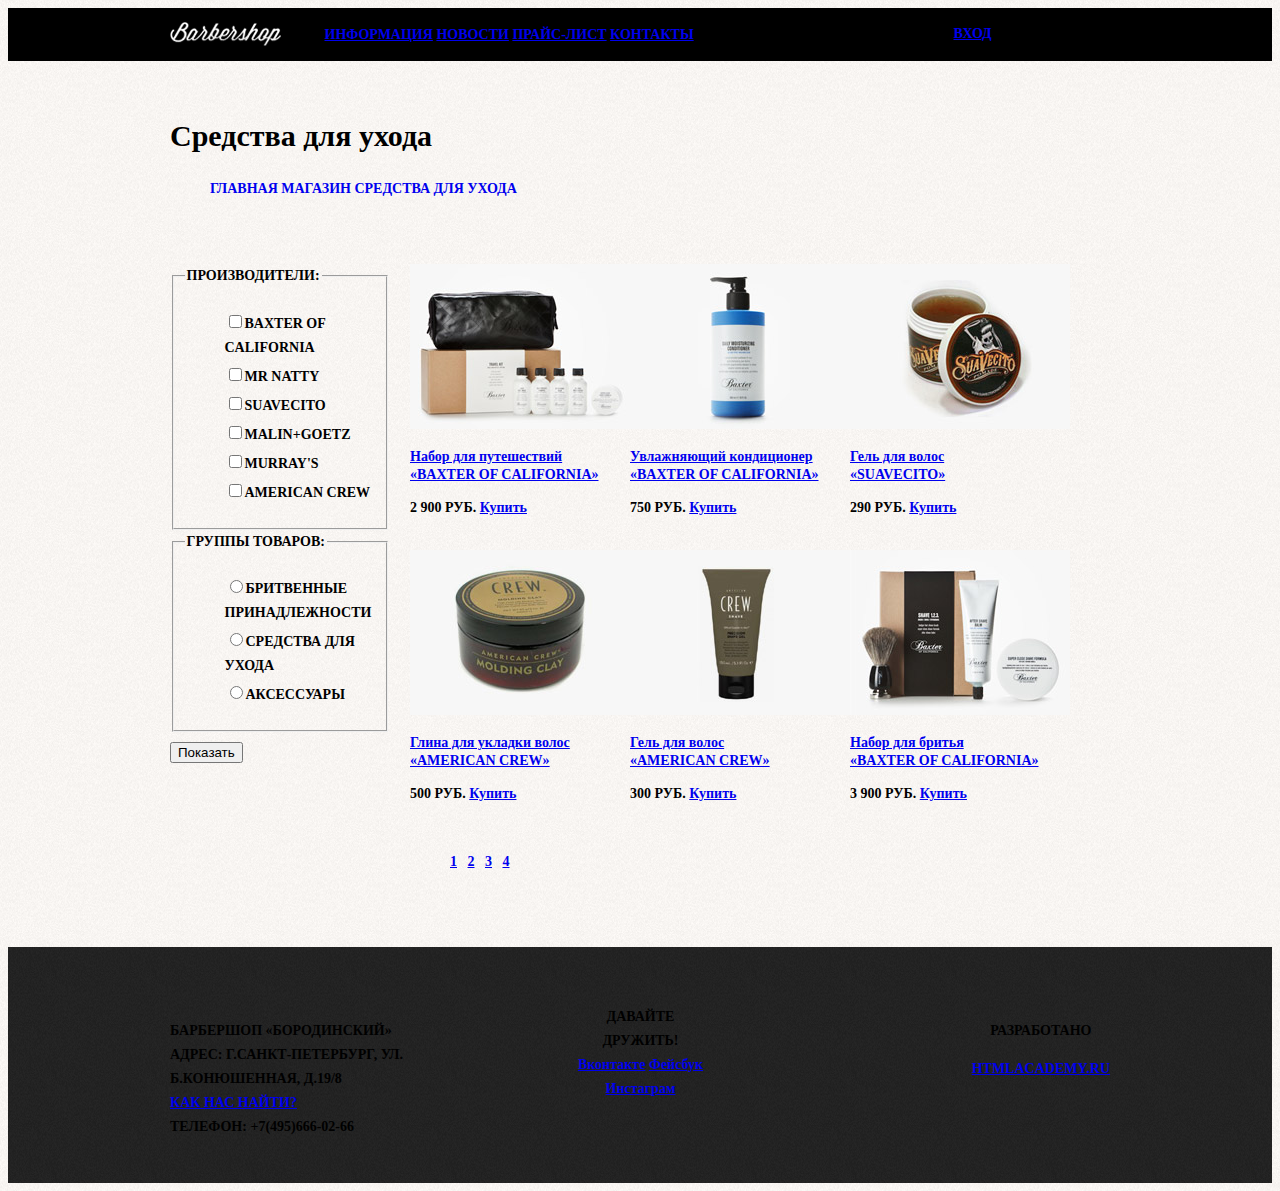
==== commit 6d76333f: "Построение сеток +catalog-item" ====
--- a/catalog.html
+++ b/catalog.html
@@ -7,7 +7,7 @@
 	</head>
 	<body>
 		<header class="main-header">
-			<div class="centerer clearfix">
+			<div class="centerer">
 				<nav  class="main-nav">
 					<a class="header-logo" href="index.html"><img src="img/logo.png" alt="Barbershop" width="111" height="24"></a>
 					<ul>
--- a/css/style.css
+++ b/css/style.css
@@ -59,9 +59,17 @@
 	display: inline-block;	
 }
 
+.breadcrumbs a {
+	text-decoration: none;
+}
+
 .secondary-nav {
 	margin-bottom: 53px;
 }
+
+
+                             /* catalog*/
+
 
 .catalog-form {
 	float: left;
@@ -114,12 +122,12 @@
 .main-footer {
 	background: url("../img/footer.png");
 	margin-top: 49px;
+	padding-top: 58px;
 }
 
 .footer-left {
 	float: left;
 	width: 310px;
-	padding-top: 58px;
 	padding-bottom: 30px;
 	padding-right: 10px;
 	padding-left: 0;
@@ -128,7 +136,6 @@
 .footer-center {
 	float: left;
 	width: 141px;
-	padding-top: 58px;
 	padding-bottom: 51px;
 	padding-right: 10px;
 	padding-left: 10px;
@@ -138,9 +145,35 @@
 
 .footer-right {
 	float: right;
-	padding-top: 58px;
 	padding-bottom: 51px;
 	padding-left: 10px;
 	padding-right: 0;
 	text-align: center;
+}
+
+
+                            /* catalog-item*/
+
+
+.item-gallery {
+	float: left;
+	width: 467px;
+	height: 668px;
+}
+
+.item-gallery img {
+	box-shadow: 0 0 15px rgba(0, 1, 1, 0.2);
+}
+
+.item-gallery img:nth-child(1) {
+	margin-bottom: 21px;
+}
+
+.item-gallery img:nth-child(2), .item-gallery img:nth-child(3) {
+	margin-right: 17px;
+}
+
+.item-review {
+	float: right;
+	width: 400px;
 }